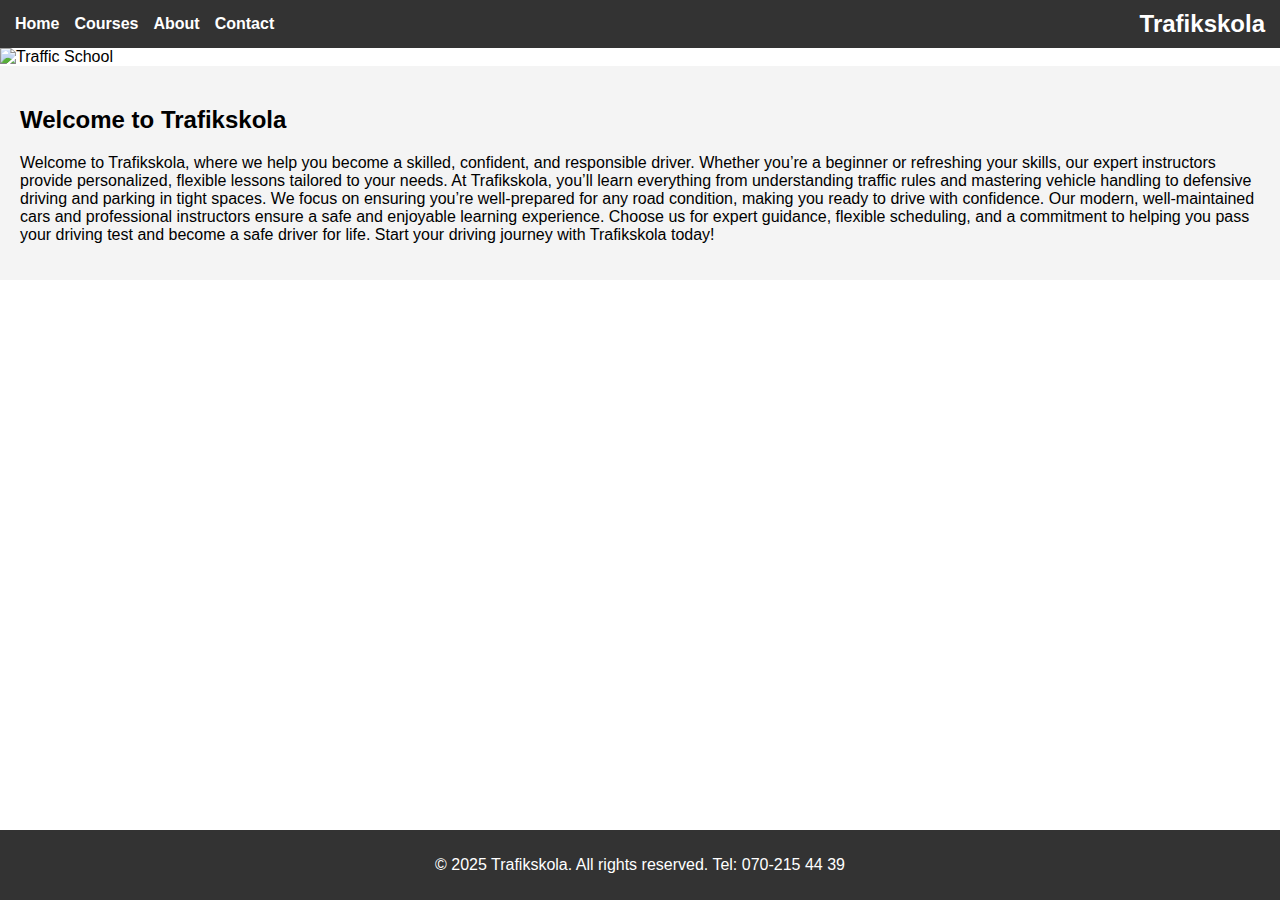
==== index.html @ 48303b49 "första sidan" ====
<!DOCTYPE html>
<html lang="en">
<head>
    <meta charset="UTF-8">
    <meta name="viewport" content="width=device-width, initial-scale=1.0">
    <link rel="stylesheet" href="css/style.css">
    <title>trafikskola</title>
</head>
<body>
    <div class="container">
        <!-- Header with navigation and title -->
        <header id="header">
            <nav id="nav">
                <ul>
                    <li><a href="#home">Home</a></li>
                    <li><a href="#courses">Courses</a></li>
                    <li><a href="#about">About</a></li>
                    <li><a href="#contact">Contact</a></li>
                </ul>
            </nav>
            <div id="logo">
                <h1>Trafikskola</h1>
            </div>
        </header>

        <section id="image-section">
            <img src="img/volvo.png" alt="Traffic School" />
        </section>

        <article id="article">
            <h2>Welcome to Trafikskola</h2>
            <p>Welcome to Trafikskola, where we help you become a skilled, confident, and responsible driver. Whether you’re a beginner or refreshing your skills, our expert instructors provide personalized, flexible lessons tailored to your needs. At Trafikskola, you’ll learn everything from understanding traffic rules and mastering vehicle handling to defensive driving and parking in tight spaces. We focus on ensuring you’re well-prepared for any road condition, making you ready to drive with confidence. Our modern, well-maintained cars and professional instructors ensure a safe and enjoyable learning experience. Choose us for expert guidance, flexible scheduling, and a commitment to helping you pass your driving test and become a safe driver for life. Start your driving journey with Trafikskola today!</p>
        </article>

        <footer id="footer">
            <p>&copy; 2025 Trafikskola. All rights reserved. Tel: 070-215 44 39</p>
        </footer>
    </div>
</body>
</html>
---- css/style.css ----
/* Global Styles */
body, html {
    margin: 0;
    padding: 0;
    font-family: Arial, sans-serif;
}

.container {
    display: flex;
    flex-direction: column;
    min-height: 100vh;
}

header {
    display: flex;
    justify-content: space-between;
    align-items: center;
    background-color: #333;
    color: white;
    padding: 10px 15px;
}

#logo {
    margin-left: auto;
    text-align: right;
}

#logo h1 {
    margin: 0;
    font-size: 24px;
}

nav {
    margin-right: auto;
}

nav ul {
    list-style: none;
    padding: 0;
    margin: 0;
    display: flex;
}

nav ul li {
    margin-right: 15px;
}

nav ul li a {
    color: white;
    text-decoration: none;
    font-weight: bold;
}

/* Image Section */
#image-section img {
    width: 100%;
    height: auto;
}

/* Article Section */
article {
    padding: 20px;
    background-color: #f4f4f4;
}

/* Footer Section */
footer {
    background-color: #333;
    color: white;
    text-align: center;
    padding: 10px;
    margin-top: auto;
}

/* Responsive Design */
@media (max-width: 768px) {
    header {
        flex-direction: row;
        justify-content: space-between;
        padding: 10px 15px;
    }

    #logo {
        margin-left: auto;
        text-align: right;
    }

    #logo h1 {
        font-size: 24px;
    }

    nav {
        margin-right: auto;
    }

    nav ul {
        flex-direction: column;
        align-items: flex-start;
    }

    nav ul li {
        margin-bottom: 5px;
    }

    nav ul li a {
        font-size: 14px;
        padding: 5px 0;
    }
}
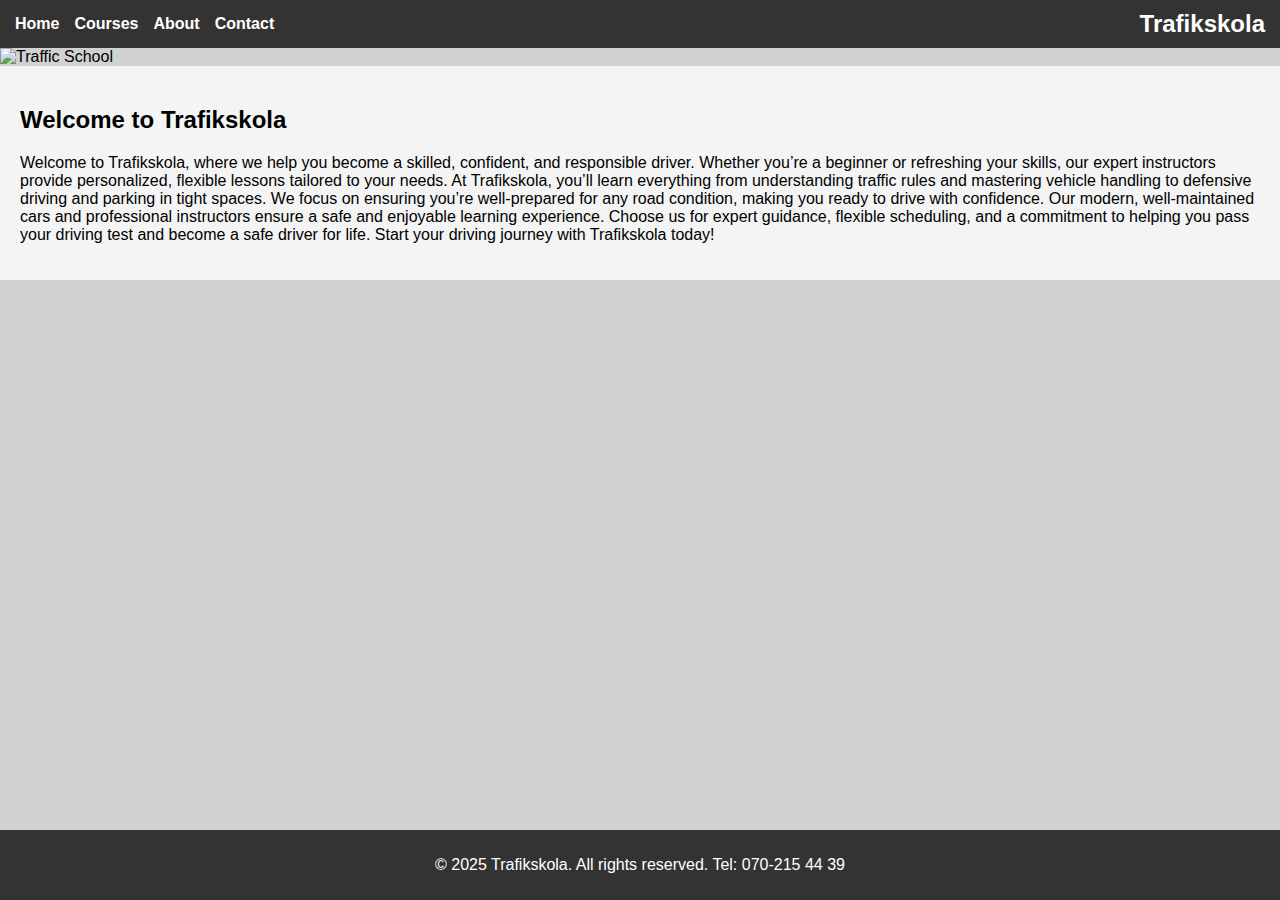
==== commit 23a4507b: "sida 2 klar" ====
--- a/index.html
+++ b/index.html
@@ -12,14 +12,14 @@
         <header id="header">
             <nav id="nav">
                 <ul>
-                    <li><a href="#home">Home</a></li>
-                    <li><a href="#courses">Courses</a></li>
+                    <li><a href="http://127.0.0.1:5500/index.html">Home</a></li>
+                    <li><a href="http://127.0.0.1:5500/index2.html">Courses</a></li>
                     <li><a href="#about">About</a></li>
                     <li><a href="#contact">Contact</a></li>
                 </ul>
             </nav>
             <div id="logo">
-                <h1>Trafikskola</h1>
+                <h1><a href="http://127.0.0.1:5500/index.html">Trafikskola</a></h1>
             </div>
         </header>
 
--- a/css/style.css
+++ b/css/style.css
@@ -1,9 +1,17 @@
-
 /* Global Styles */
 body, html {
     margin: 0;
     padding: 0;
     font-family: Arial, sans-serif;
+    background-color:#d1d1d1
+}
+
+nav ul li a:hover {
+    background-color: #555; 
+    color: #ffd700; 
+    padding: 5px 10px;
+    border-radius: 5px;
+    transition: all 0.3s ease;
 }
 
 .container {
@@ -30,6 +38,17 @@
     margin: 0;
     font-size: 24px;
 }
+
+#logo h1 a {
+    color: white;
+    text-decoration: none;
+    transition: color 0.3s ease;
+}
+
+#logo h1 a:hover {
+    color: #ffd700; /* Gold color on hover */
+}
+
 
 nav {
     margin-right: auto;
@@ -58,6 +77,67 @@
     height: auto;
 }
 
+/* Box Section */
+.box-container {
+    display: grid;
+    grid-template-columns: repeat(2, 1fr);
+    gap: 20px;
+    padding: 20px;
+    justify-content: center;
+}
+
+.box {
+    background-color: white;
+    padding: 15px;
+    text-align: center;
+    font-size: 18px;
+    font-weight: bold;
+    border-radius: 8px;
+    box-shadow: 2px 2px 5px rgba(0, 0, 0, 0.1);
+    cursor: pointer;
+    transition: all 0.3s ease;
+}
+
+.box:hover {
+    background-color: #e0e0e0;
+}
+
+.box h2 {
+    margin: 0;
+}
+
+.box-content {
+    display: none;
+    font-size: 16px;
+    font-weight: normal;
+    margin-top: 10px;
+    text-align: left;
+}
+
+/* Expanded animation */
+.box.expanded {
+    padding: 20px;
+    background-color: rgb(232, 232, 232)
+}
+
+.box.expanded .box-content {
+    display: block;
+}
+
+/* Responsive Design */
+@media (max-width: 768px) {
+    .box-container {
+        display: flex;
+        flex-direction: column;
+        align-items: center;
+    }
+    
+    .box {
+        width: 90%;
+        font-size: 16px;
+    }
+}
+
 /* Article Section */
 article {
     padding: 20px;
@@ -73,7 +153,6 @@
     margin-top: auto;
 }
 
-/* Responsive Design */
 @media (max-width: 768px) {
     header {
         flex-direction: row;
@@ -107,4 +186,4 @@
         font-size: 14px;
         padding: 5px 0;
     }
-}
+}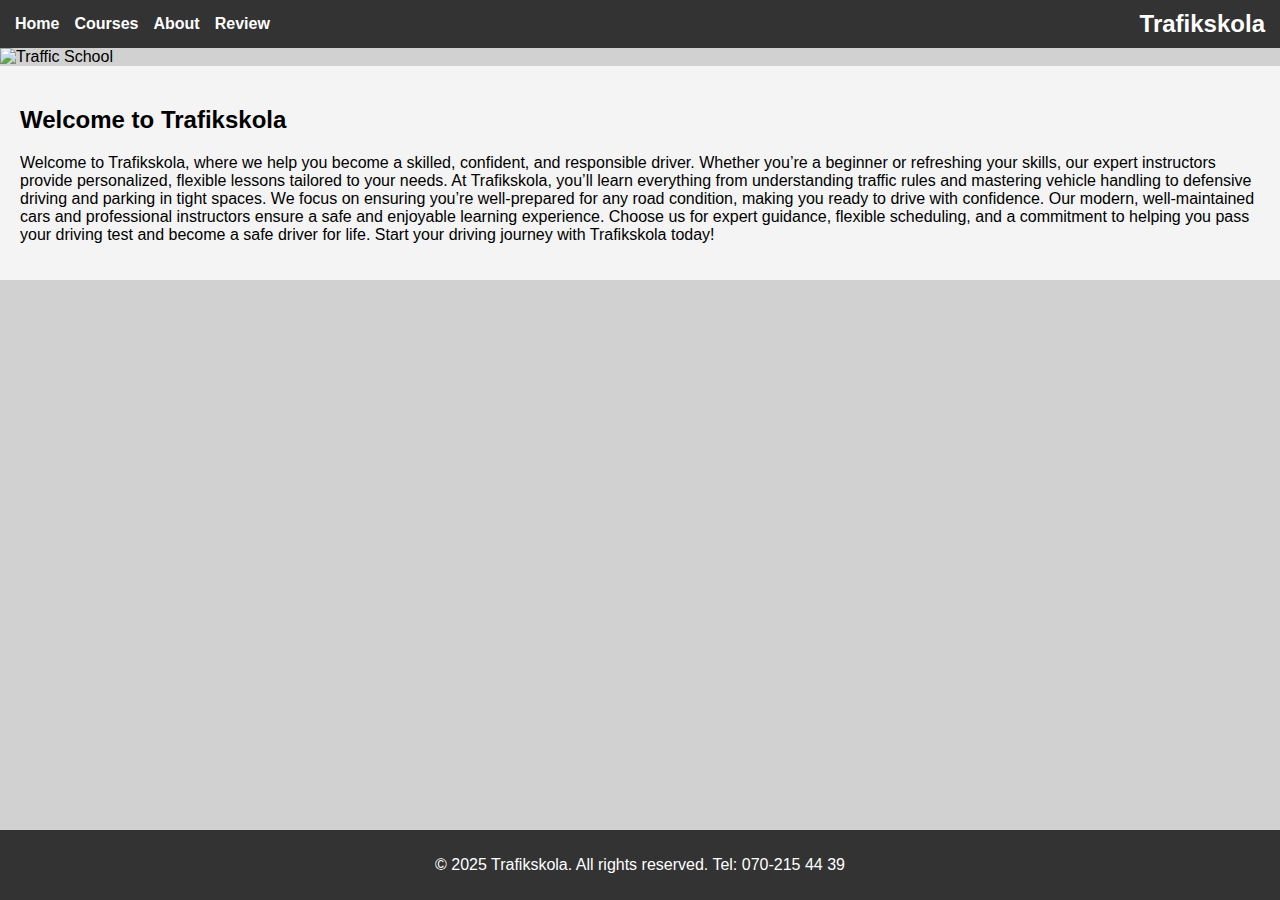
==== commit 48d8b86e: "sista sidan woohoo" ====
--- a/index.html
+++ b/index.html
@@ -12,14 +12,14 @@
         <header id="header">
             <nav id="nav">
                 <ul>
-                    <li><a href="http://127.0.0.1:5500/index.html">Home</a></li>
-                    <li><a href="http://127.0.0.1:5500/index2.html">Courses</a></li>
-                    <li><a href="#about">About</a></li>
-                    <li><a href="#contact">Contact</a></li>
+                    <li><a href="index.html">Home</a></li>
+                    <li><a href="courses.html">Courses</a></li>
+                    <li><a href="about.html">About</a></li>
+                    <li><a href="review.html">Review</a></li>
                 </ul>
             </nav>
             <div id="logo">
-                <h1><a href="http://127.0.0.1:5500/index.html">Trafikskola</a></h1>
+                <h1><a href="index.html">Trafikskola</a></h1>
             </div>
         </header>
 
--- a/css/style.css
+++ b/css/style.css
@@ -186,4 +186,102 @@
         font-size: 14px;
         padding: 5px 0;
     }
-}+}
+
+/* About Page - Team Section */
+#about-section {
+    text-align: center;
+    padding: 40px 20px;
+    background-color: #f9f9f9;
+}
+
+.team-container {
+    display: grid;
+    grid-template-columns: repeat(auto-fit, minmax(280px, 1fr));
+    gap: 30px;
+    padding: 20px;
+    max-width: 1000px;
+    margin: 0 auto;
+}
+
+.team-member {
+    background-color: white;
+    padding: 20px;
+    border-radius: 12px;
+    box-shadow: 0 5px 15px rgba(0, 0, 0, 0.15);
+    text-align: center;
+    border: 2px solid #ddd;
+    transition: transform 0.3s ease, box-shadow 0.3s ease;
+}
+
+.team-member:hover {
+    transform: translateY(-5px);
+    box-shadow: 0 8px 20px rgba(0, 0, 0, 0.2);
+}
+
+.team-member img {
+    width: 100%;
+    max-width: 120px;
+    height: auto;
+    border-radius: 50%;
+    margin-bottom: 15px;
+    border: 3px solid #ccc;
+}
+
+.team-member h3 {
+    margin: 10px 0 5px;
+    font-size: 22px;
+    color: #333;
+}
+
+.team-member p {
+    margin: 5px 0;
+    color: #666;
+    font-size: 16px;
+}
+
+/* reviews sida */
+#reviews {
+    padding: 20px;
+    background-color: #f4f4f4;
+    text-align: center;
+}
+
+.review-grid {
+    display: grid;
+    grid-template-columns: repeat(auto-fit, minmax(300px, 1fr));
+    gap: 15px;
+    max-width: 900px;
+    margin: auto;
+    padding: 10px;
+}
+
+.review {
+    background-color: white;
+    padding: 15px;
+    border-radius: 8px;
+    box-shadow: 2px 2px 5px rgba(0, 0, 0, 0.1);
+    transition: transform 0.3s ease, box-shadow 0.3s ease;
+}
+
+.review:hover {
+    transform: translateY(-5px);
+    box-shadow: 4px 4px 10px rgba(0, 0, 0, 0.2);
+}
+
+.reviewer-name {
+    font-weight: bold;
+    color: #333;
+}
+
+.stars {
+    font-size: 20px;
+    color: gold;
+}
+
+/* Responsive Design */
+@media (max-width: 768px) {
+    .review-grid {
+        grid-template-columns: 1fr;
+    }
+}
